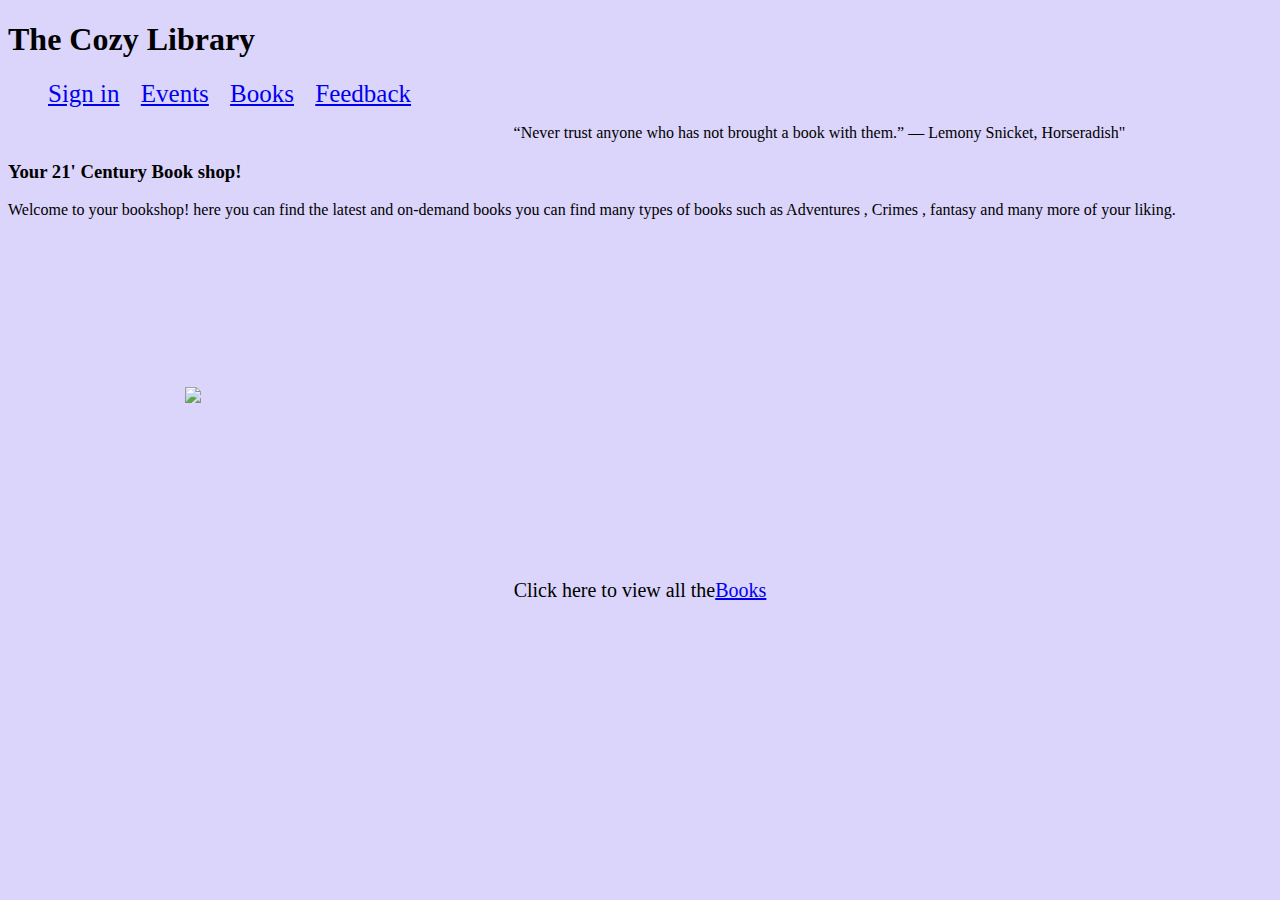
==== index.html @ 0beb11dc "a" ====
<!DOCTYPE html>
<html lang="en" dir="ltr">
  <head>
    <meta charset="utf-8">
    <title>Book shop</title>
    <h1 class="head">The Cozy Library</h1>
    <link href="Stylesheets/index.css" type="text/CSS" rel="Stylesheet">
  </head>
  <body>
    <ul>
      <li>
              <a href="Sign in.html">Sign in</a>
      </li>

      <li>
            <a href="Events.html">Events</a>

    </li>
    <li>

            <a href="Books.html">Books</a>

    </li>
    <li>
            <a href="feedback.html">Feedback</a>

    </li>
</ul>
<p class="ree">
“Never trust anyone who has not brought a book with them.”
― Lemony Snicket, Horseradish"</p>
  <h3><p>Your 21' Century Book shop!</p></h3>
  <p class="one">
     Welcome to your bookshop! here you can find the latest and on-demand books
     you can find many types of books such as Adventures , Crimes , fantasy and many more of your liking.
  </p>
  <img src="images/Book3.jpg "/>
  <p class="sed">
    Click here to view all the<a href="Books.html">Books</a>
  </p>


  </body>
</html>
---- Stylesheets/index.css ----
li
{
  display: inline;
margin-right: 15px;
font-size: 25px;}
.ree
{
  padding-left: 40%;

}
body{
  background-color: #DBD5FB
}
img{
padding: 12%;
padding-left: 14%;
}
.sed{
  text-align: center;
  font-size: 20px;

}
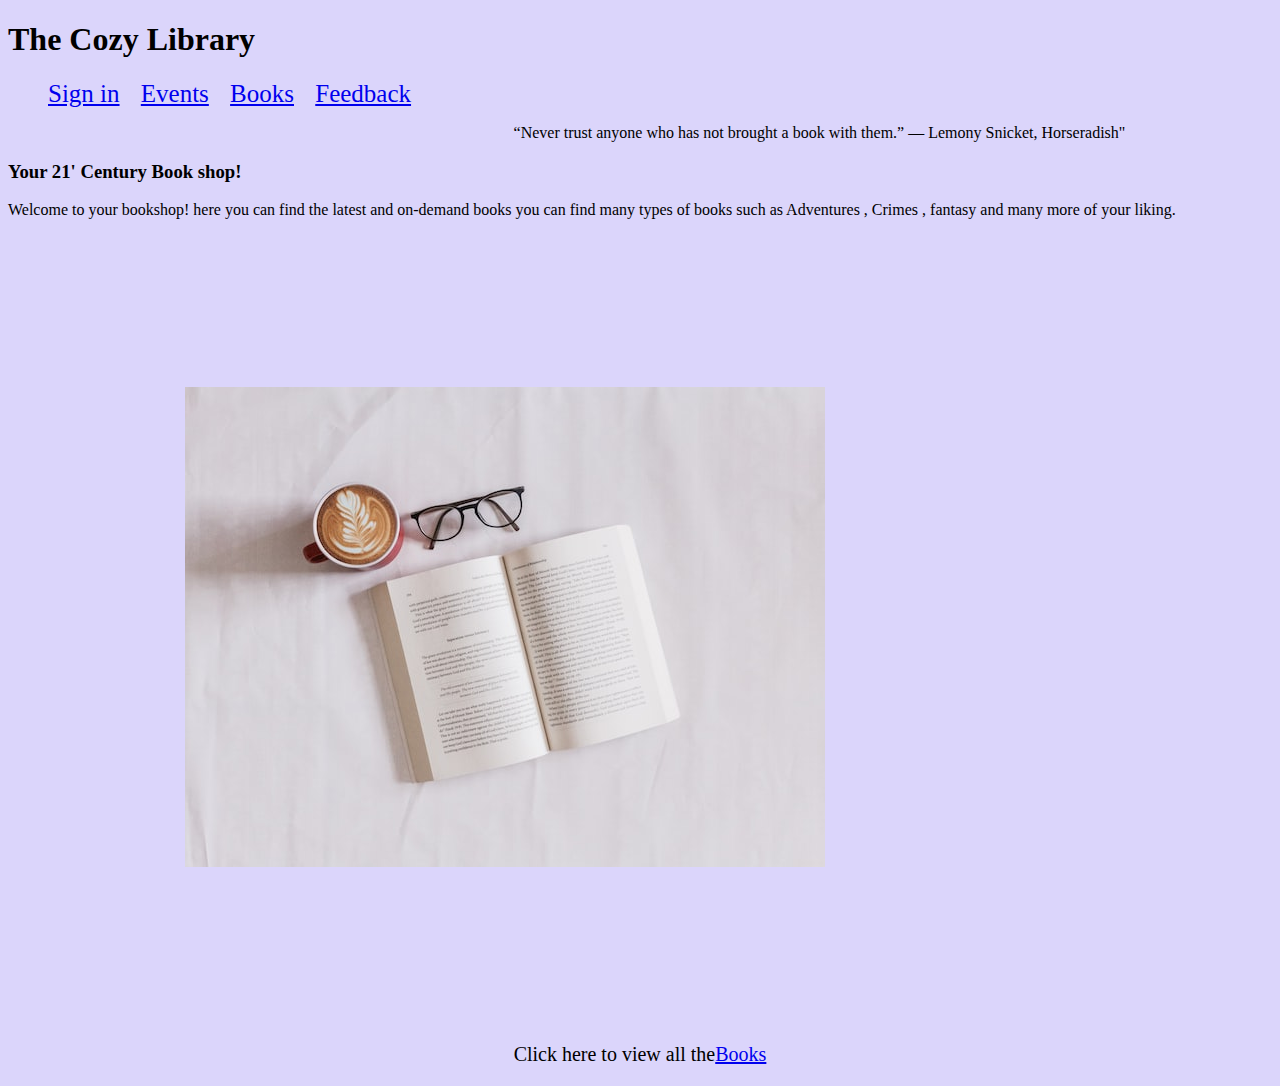
==== commit cc9c5ac8: "aaa" ====
--- a/index.html
+++ b/index.html
@@ -34,7 +34,7 @@
      Welcome to your bookshop! here you can find the latest and on-demand books
      you can find many types of books such as Adventures , Crimes , fantasy and many more of your liking.
   </p>
-  <img src="images/Book3.jpg "/>
+  <img class="des"src="images/book3.jpg "/>
   <p class="sed">
     Click here to view all the<a href="Books.html">Books</a>
   </p>
--- a/Stylesheets/index.css
+++ b/Stylesheets/index.css
@@ -10,8 +10,9 @@
 }
 body{
   background-color: #DBD5FB
+
 }
-img{
+.des{
 padding: 12%;
 padding-left: 14%;
 }
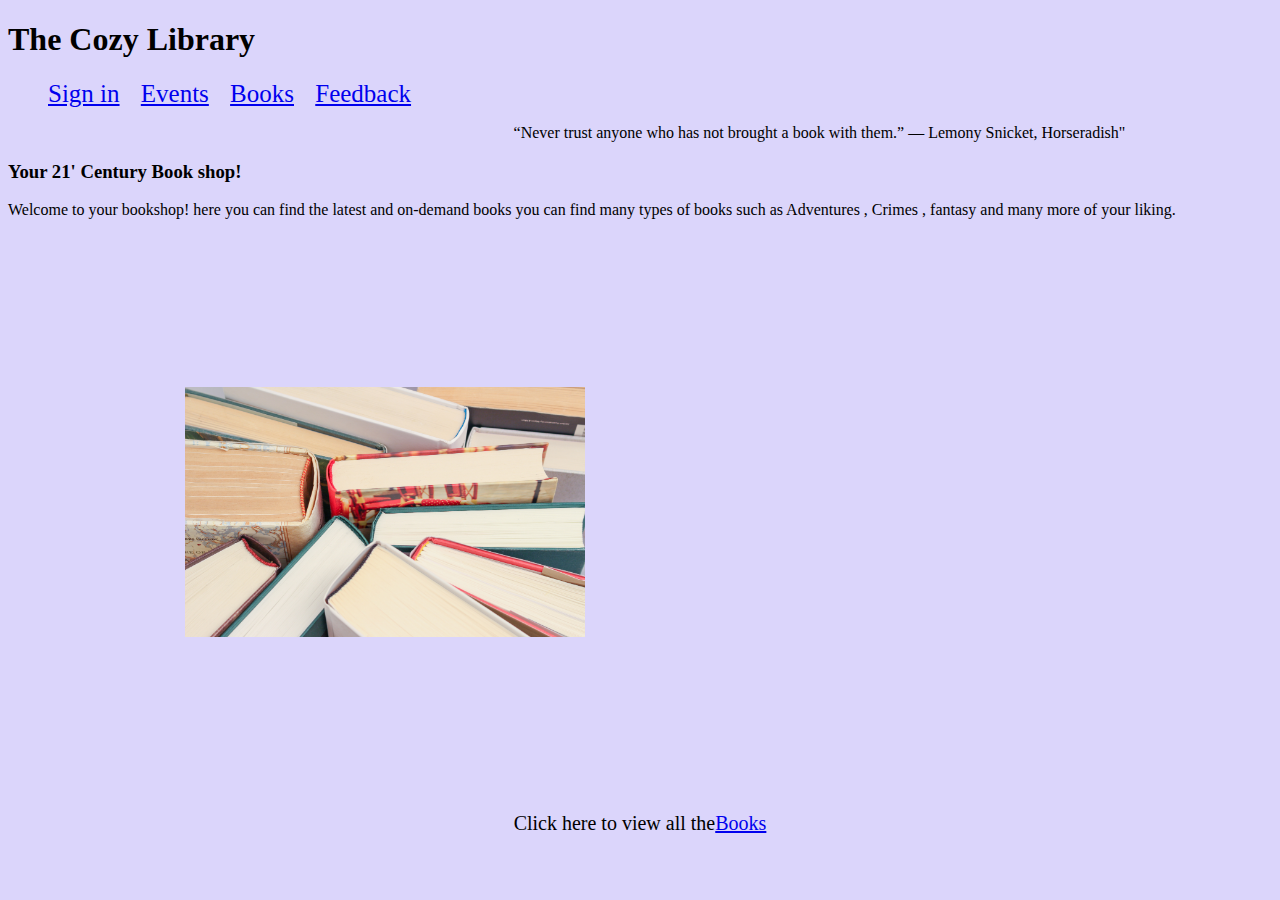
==== commit 453170c7: "aa" ====
--- a/index.html
+++ b/index.html
@@ -34,7 +34,7 @@
      Welcome to your bookshop! here you can find the latest and on-demand books
      you can find many types of books such as Adventures , Crimes , fantasy and many more of your liking.
   </p>
-  <img class="des"src="images/book3.jpg "/>
+  <img class="des"src="images/pexels.jpg "width="400"/>
   <p class="sed">
     Click here to view all the<a href="Books.html">Books</a>
   </p>
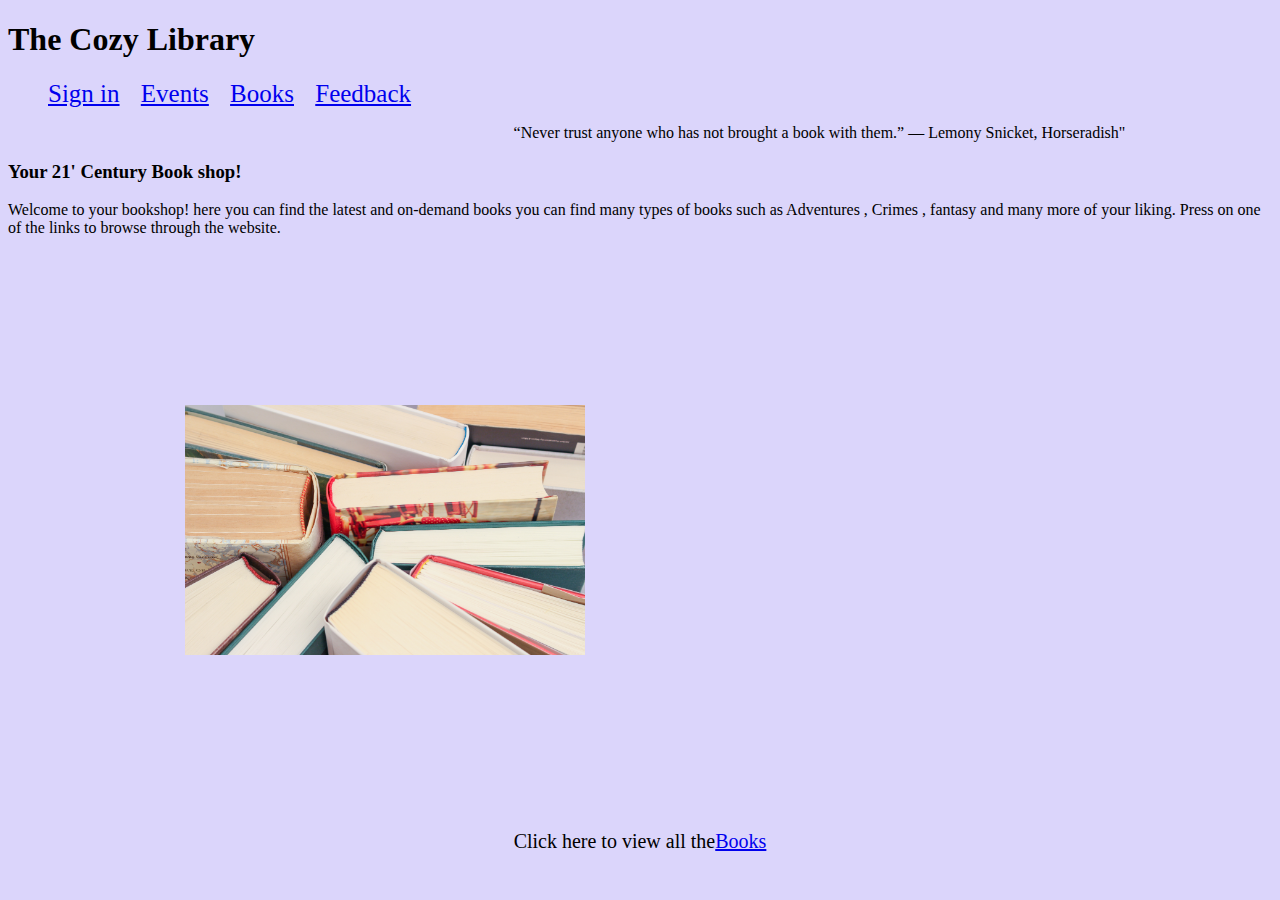
==== commit e4f9f32f: "aaaa" ====
--- a/index.html
+++ b/index.html
@@ -22,7 +22,7 @@
 
     </li>
     <li>
-            <a href="feedback.html">Feedback</a>
+            <a href="Feedback.html">Feedback</a>
 
     </li>
 </ul>
@@ -33,6 +33,7 @@
   <p class="one">
      Welcome to your bookshop! here you can find the latest and on-demand books
      you can find many types of books such as Adventures , Crimes , fantasy and many more of your liking.
+     Press on one of the links to browse through the website.
   </p>
   <img class="des"src="images/pexels.jpg "width="400"/>
   <p class="sed">
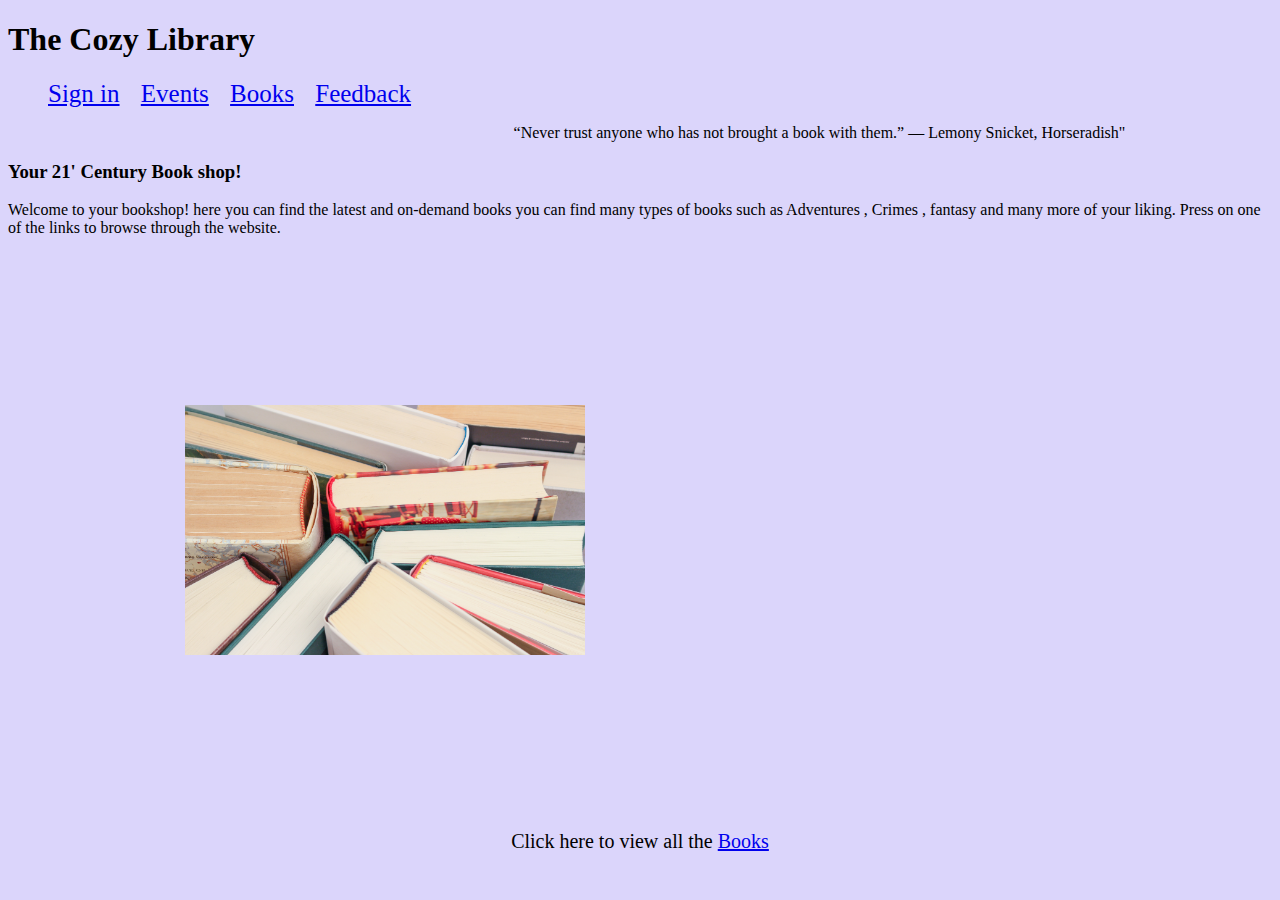
==== commit ac30784a: "aaa" ====
--- a/index.html
+++ b/index.html
@@ -21,10 +21,7 @@
             <a href="Books.html">Books</a>
 
     </li>
-    <li>
-            <a href="Feedback.html">Feedback</a>
-
-    </li>
+    <li><a href="Feedback.html">Feedback</a></li>
 </ul>
 <p class="ree">
 “Never trust anyone who has not brought a book with them.”
@@ -37,7 +34,7 @@
   </p>
   <img class="des"src="images/pexels.jpg "width="400"/>
   <p class="sed">
-    Click here to view all the<a href="Books.html">Books</a>
+    Click here to view all the <a href="Books.html"> Books</a>
   </p>
 
 
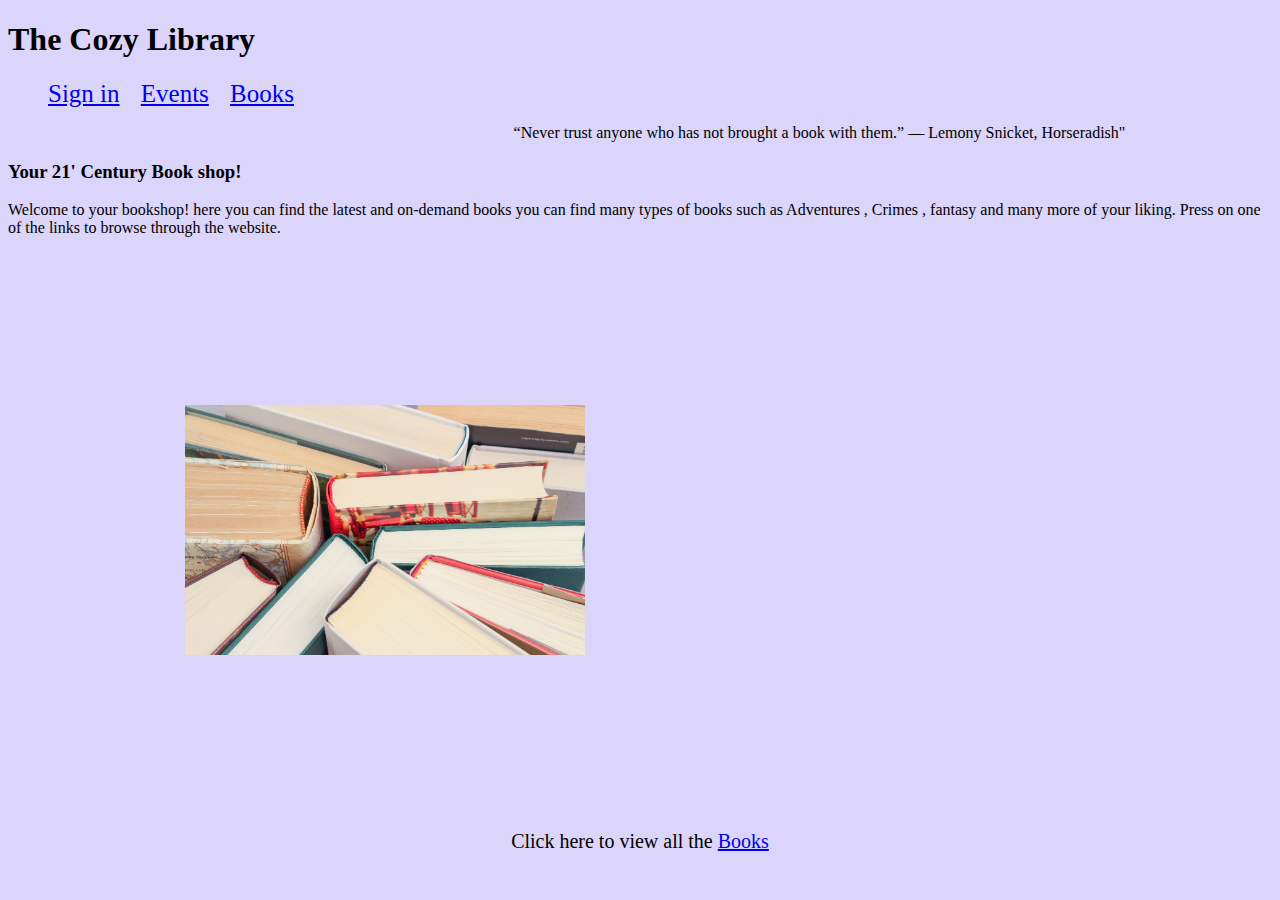
==== commit aa342042: "a" ====
--- a/index.html
+++ b/index.html
@@ -5,11 +5,10 @@
     <title>Book shop</title>
     <h1 class="head">The Cozy Library</h1>
     <link href="Stylesheets/index.css" type="text/CSS" rel="Stylesheet">
-  </head>
-  <body>
+  
     <ul>
       <li>
-              <a href="Sign in.html">Sign in</a>
+              <a href="Signin.html">Sign in</a>
       </li>
 
       <li>
@@ -21,18 +20,17 @@
             <a href="Books.html">Books</a>
 
     </li>
-    <li><a href="Feedback.html">Feedback</a></li>
 </ul>
 <p class="ree">
 “Never trust anyone who has not brought a book with them.”
 ― Lemony Snicket, Horseradish"</p>
-  <h3><p>Your 21' Century Book shop!</p></h3>
+  <h3>Your 21' Century Book shop!</h3>
   <p class="one">
      Welcome to your bookshop! here you can find the latest and on-demand books
      you can find many types of books such as Adventures , Crimes , fantasy and many more of your liking.
      Press on one of the links to browse through the website.
   </p>
-  <img class="des"src="images/pexels.jpg "width="400"/>
+  <img class="des" src="images/pexels.jpg " width="400" alt="Image">
   <p class="sed">
     Click here to view all the <a href="Books.html"> Books</a>
   </p>
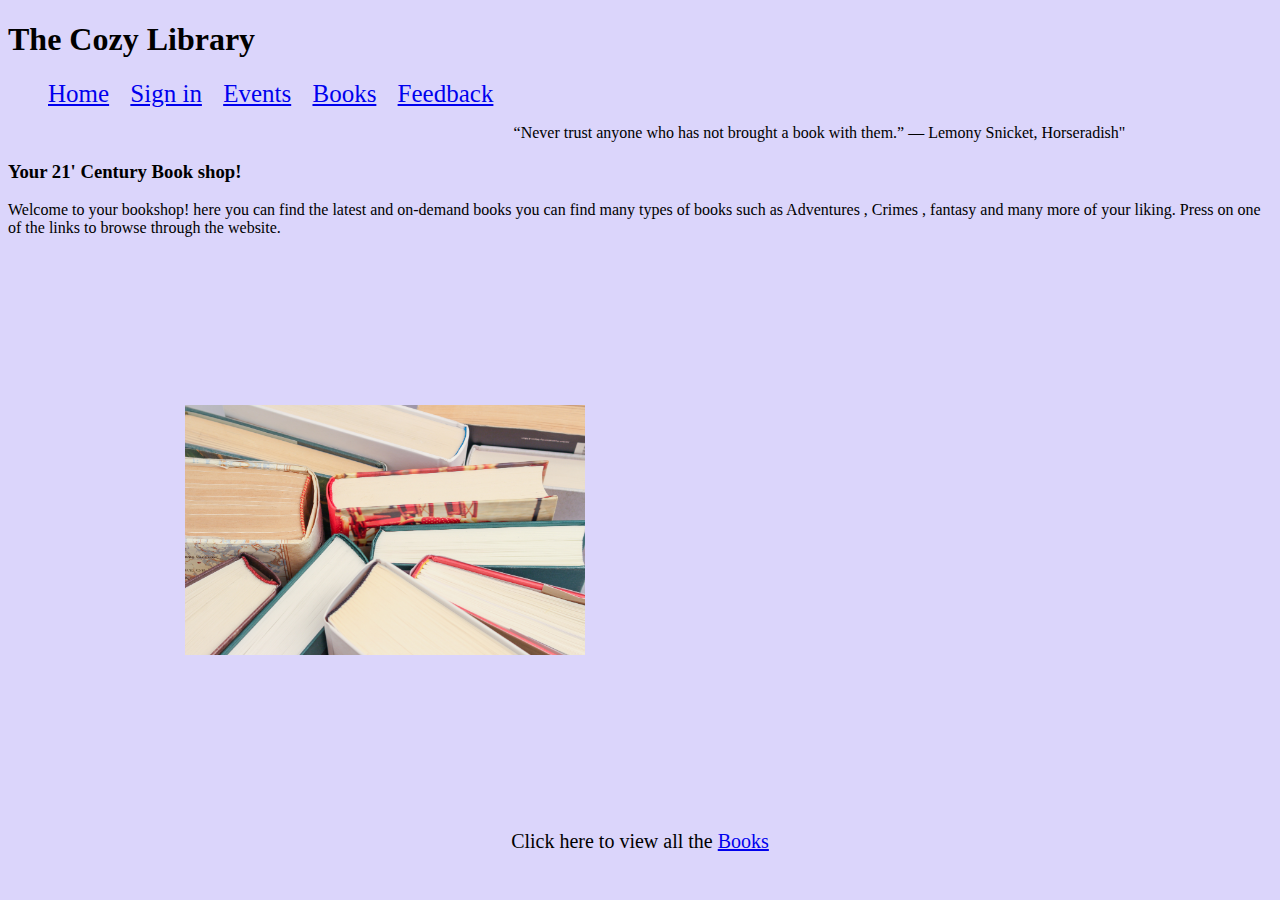
==== commit 2be3c6e6: "aaaa" ====
--- a/index.html
+++ b/index.html
@@ -5,8 +5,11 @@
     <title>Book shop</title>
     <h1 class="head">The Cozy Library</h1>
     <link href="Stylesheets/index.css" type="text/CSS" rel="Stylesheet">
-  
+
     <ul>
+      <li>
+              <a href="index.html">Home</a>
+      </li>
       <li>
               <a href="Signin.html">Sign in</a>
       </li>
@@ -19,6 +22,9 @@
 
             <a href="Books.html">Books</a>
 
+    </li>
+    <li>
+      <a href= "Feedback.html">Feedback</a>
     </li>
 </ul>
 <p class="ree">
